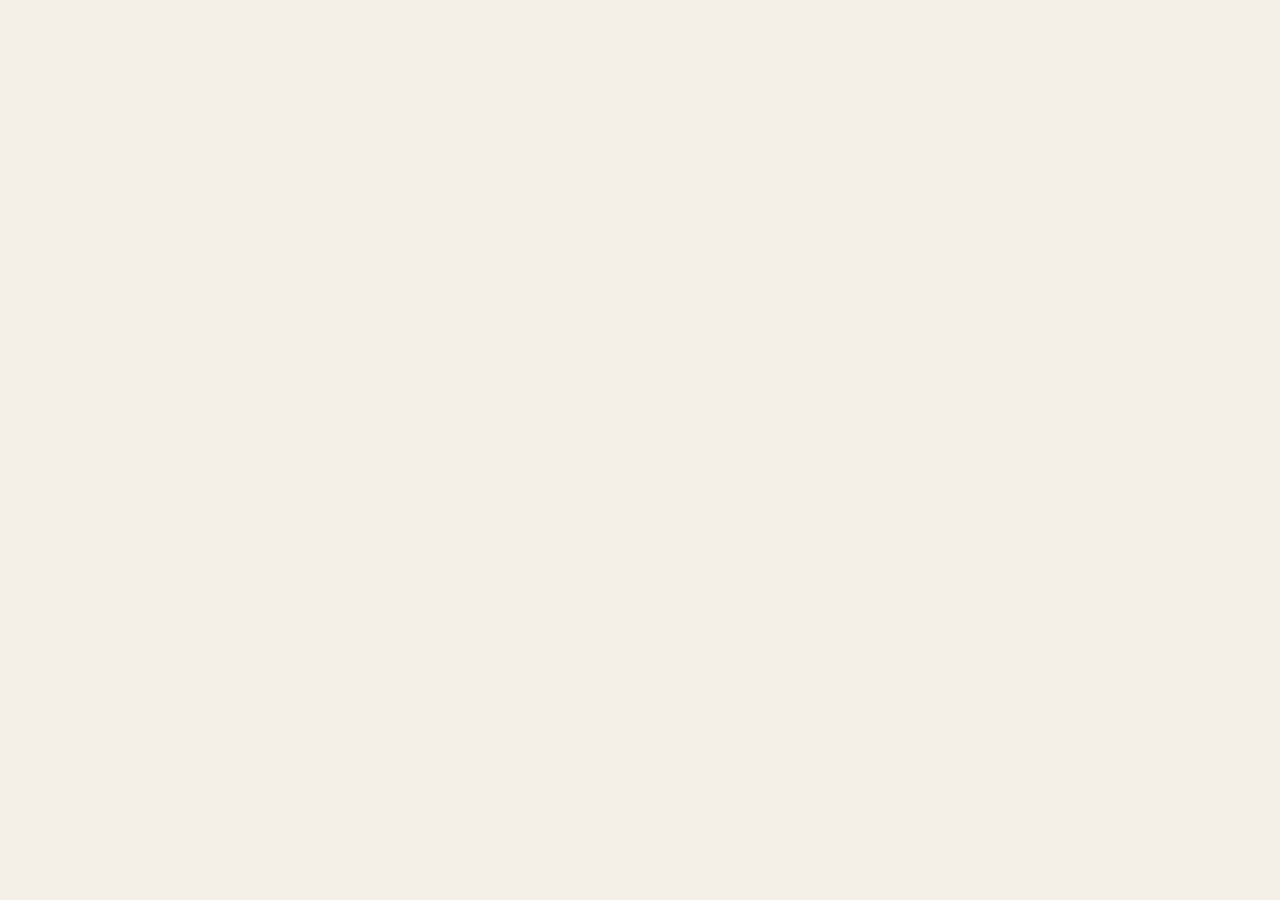
==== admin.html @ 2bfedc8d "Add initial admin.html file for admin interface" ====
<!doctype html>
<html lang="en">
<head>
<meta charset="utf-8">
<meta name="viewport" content="width=device-width, initial-scale=1">
<title>Admin · Lacasa Homestay</title>
<meta name="robots" content="noindex, nofollow">
<style>
*{margin:0;padding:0;box-sizing:border-box}body{font-family:-apple-system,BlinkMacSystemFont,'Segoe UI',sans-serif;background:#f5f0e7;color:#3a3128}.login-wrap{max-width:400px;margin:100px auto;padding:40px;text-align:center}.login-wrap h1{font-family:'Cormorant Garamond',s
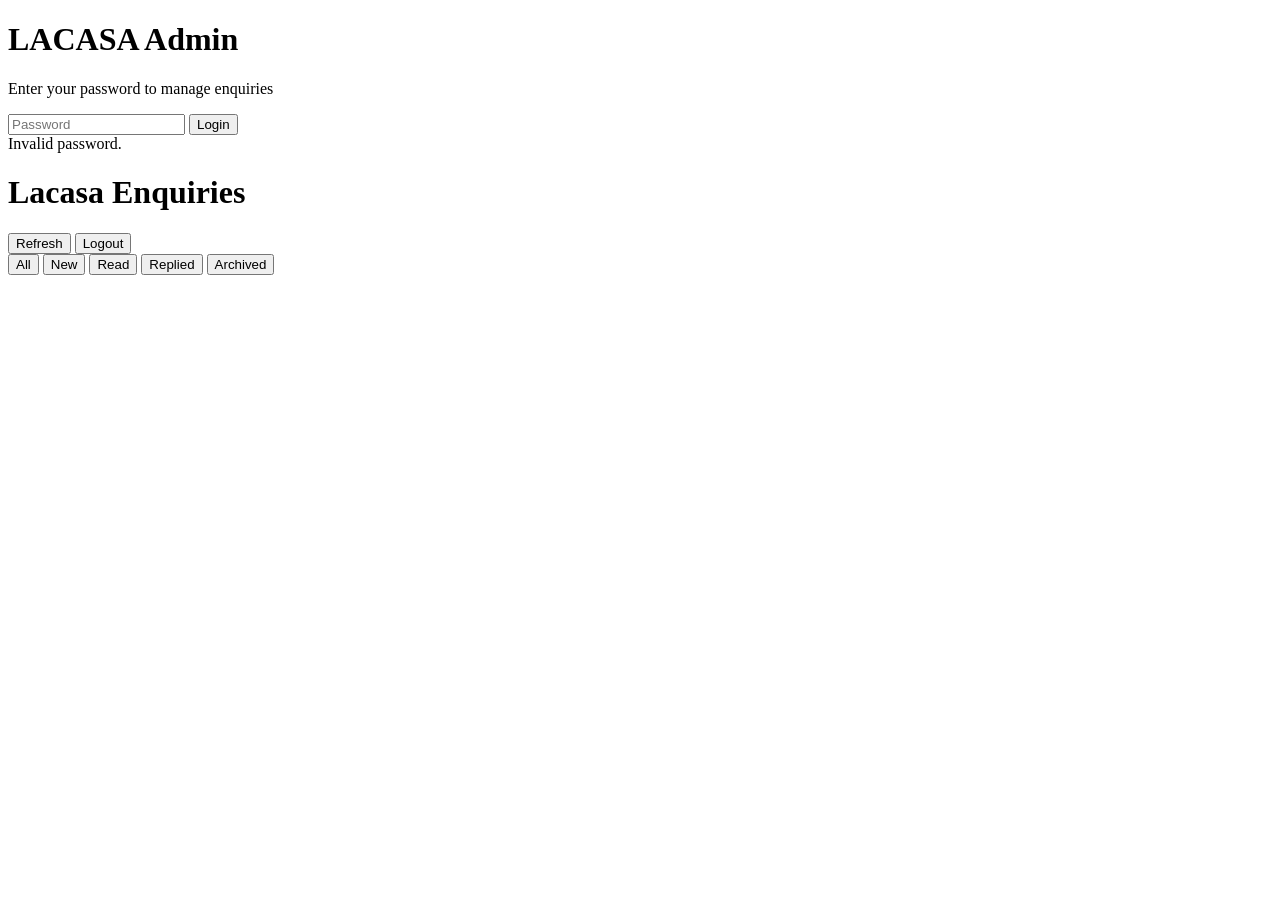
==== commit 75822bf8: "Add admin login and dashboard structure" ====
--- a/admin.html
+++ b/admin.html
@@ -5,5 +5,37 @@
 <meta name="viewport" content="width=device-width, initial-scale=1">
 <title>Admin · Lacasa Homestay</title>
 <meta name="robots" content="noindex, nofollow">
-<style>
-*{margin:0;padding:0;box-sizing:border-box}body{font-family:-apple-system,BlinkMacSystemFont,'Segoe UI',sans-serif;background:#f5f0e7;color:#3a3128}.login-wrap{max-width:400px;margin:100px auto;padding:40px;text-align:center}.login-wrap h1{font-family:'Cormorant Garamond',s
+<link rel="stylesheet" href="admin.css">
+</head>
+<body>
+
+<div class="login-wrap" id="loginScreen">
+<h1>LACASA Admin</h1>
+<p>Enter your password to manage enquiries</p>
+<input type="password" id="passwordInput" placeholder="Password">
+<button onclick="doLogin()">Login</button>
+<div class="error" id="loginError">Invalid password.</div>
+</div>
+
+<div class="dashboard" id="dashboard">
+<div class="header">
+<h1>Lacasa Enquiries</h1>
+<div class="actions">
+<span class="count" id="enquiryCount"></span>
+<button onclick="refreshEnquiries()">Refresh</button>
+<button onclick="doLogout()">Logout</button>
+</div>
+</div>
+<div class="filters">
+<button class="active" data-filter="all" onclick="setFilter('all')">All</button>
+<button data-filter="new" onclick="setFilter('new')">New</button>
+<button data-filter="read" onclick="setFilter('read')">Read</button>
+<button data-filter="replied" onclick="setFilter('replied')">Replied</button>
+<button data-filter="archived" onclick="setFilter('archived')">Archived</button>
+</div>
+<div class="enquiries" id="enquiriesList"></div>
+</div>
+
+<script src="admin.js"></script>
+</body>
+</html>
